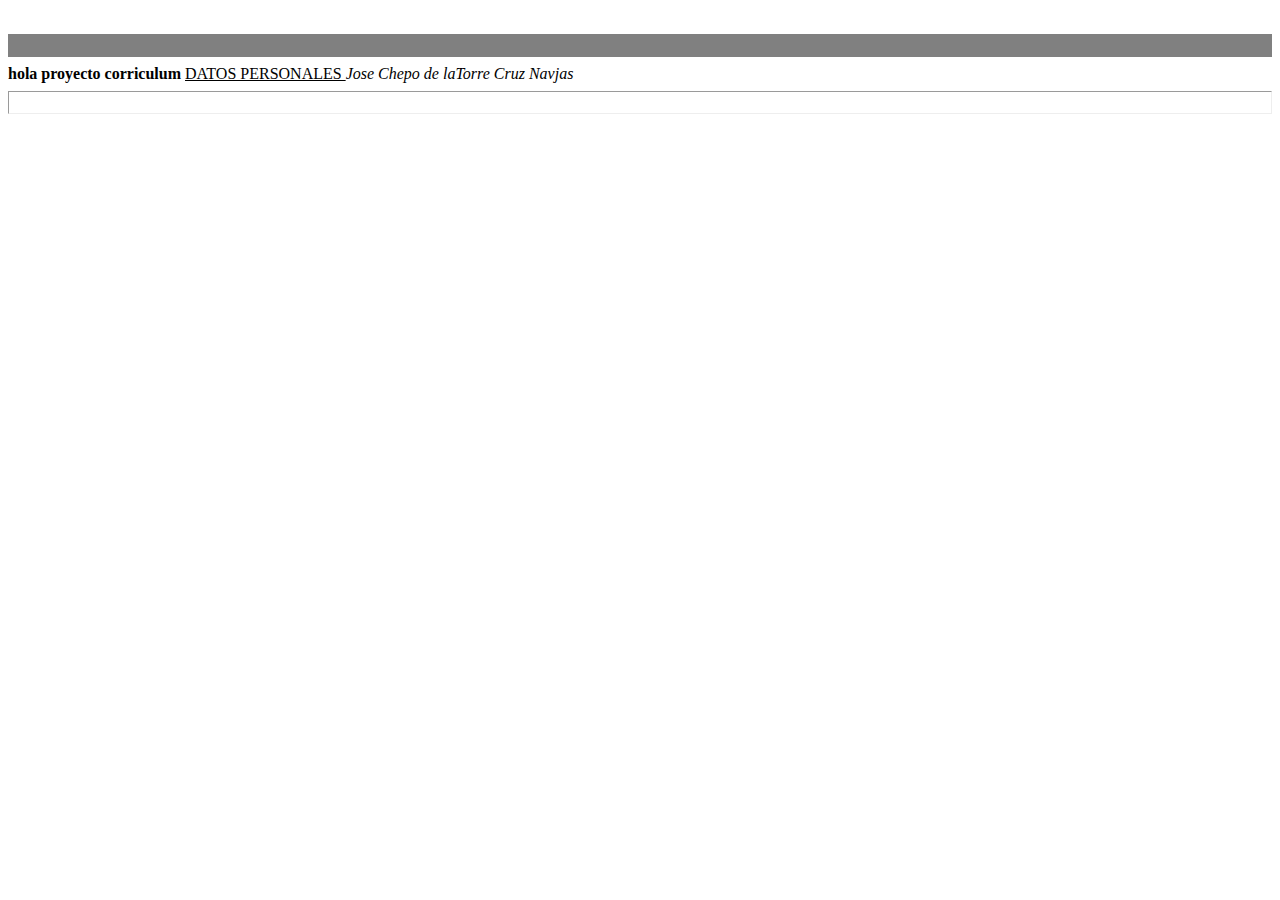
==== index.html @ 5e605d37 "primera pagina" ====
<html>
<head>
<title> NUevo laboratorio, cansan las gradas</title>
</head>
<body>
<br>
<hr size ="23" noshade>
<b> hola proyecto corriculum </b>

<u> DATOS PERSONALES </u>
<i> Jose Chepo de laTorre Cruz Navjas </i>
<hr size ="23" >
</body>
</html>
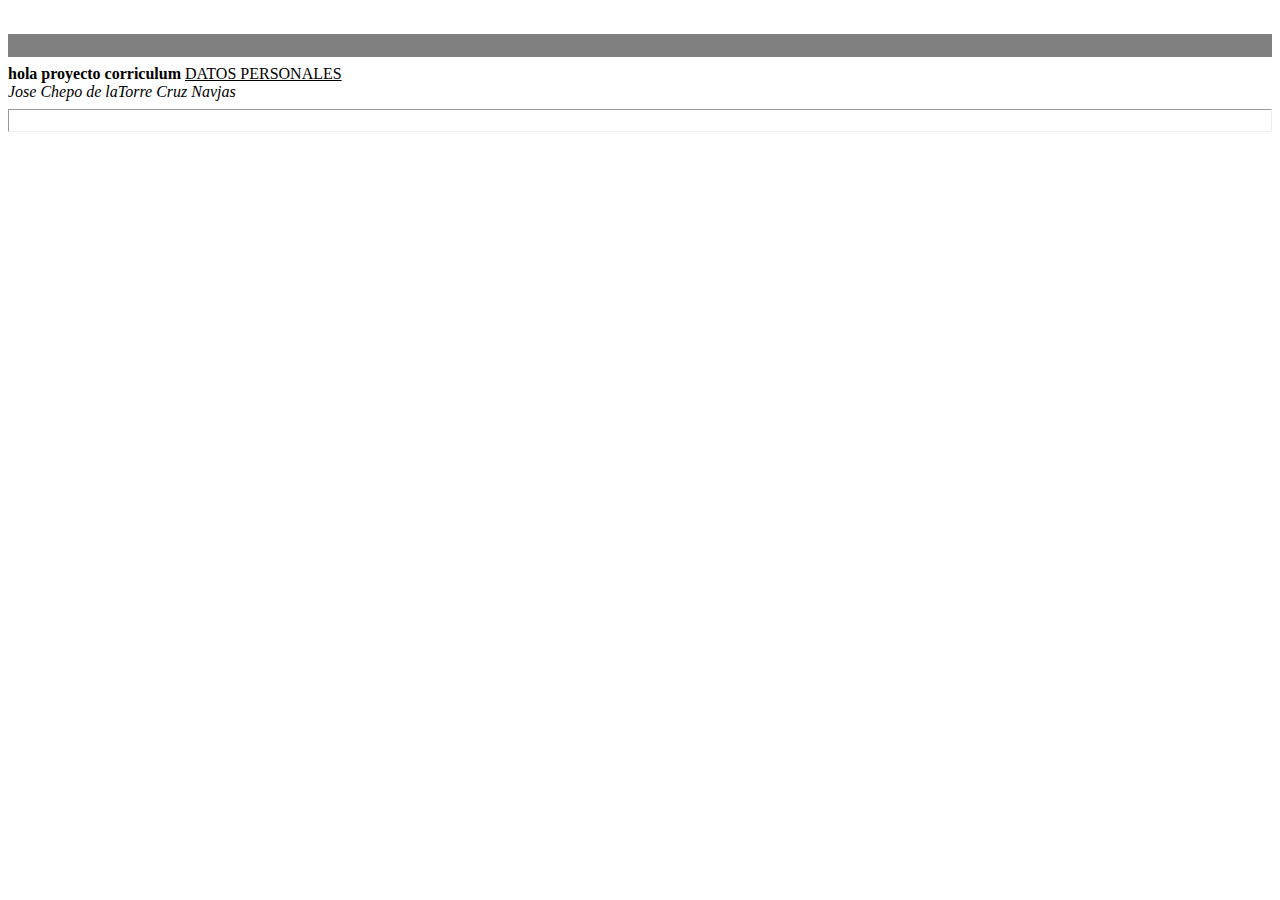
==== commit 707a1e13: "aliasion" ====
--- a/index.html
+++ b/index.html
@@ -7,8 +7,8 @@
 <hr size ="23" noshade>
 <b> hola proyecto corriculum </b>
 
-<u> DATOS PERSONALES </u>
-<i> Jose Chepo de laTorre Cruz Navjas </i>
+<u> DATOS PERSONALES </u><br>
+<i> Jose Chepo de laTorre Cruz Navjas </i><br>
 <hr size ="23" >
 </body>
 </html>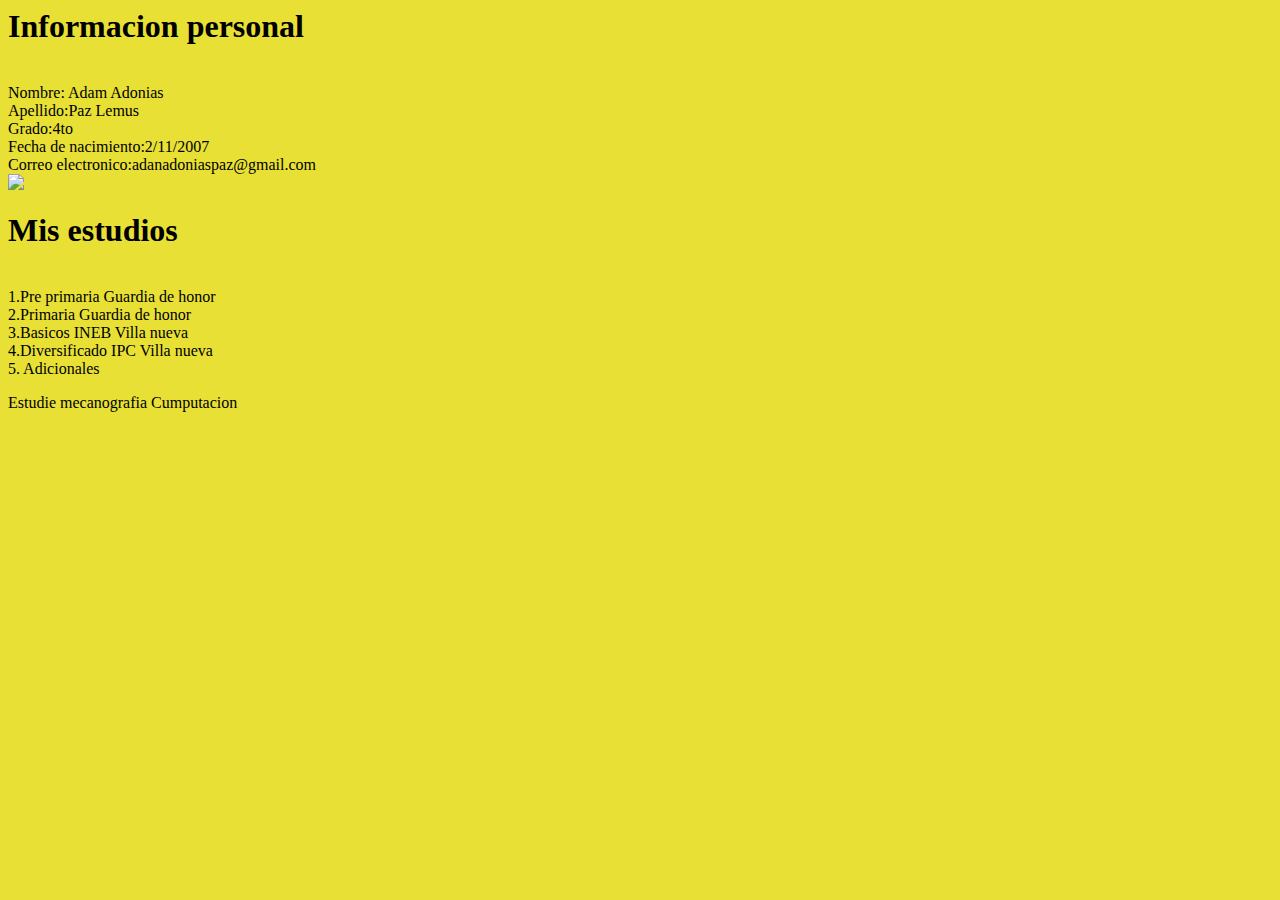
==== commit 43047180: "Add files via upload" ====
--- a/index.html
+++ b/index.html
@@ -1,14 +1,25 @@
-<html>
-<head>
-<title> NUevo laboratorio, cansan las gradas</title>
-</head>
-<body>
-<br>
-<hr size ="23" noshade>
-<b> hola proyecto corriculum </b>
-
-<u> DATOS PERSONALES </u><br>
-<i> Jose Chepo de laTorre Cruz Navjas </i><br>
-<hr size ="23" >
-</body>
+<html><head><title>Informacion personal</title>
+</head>
+<body bgcolor="#E8E035">
+<h1> Informacion personal </h1><br>
+Nombre: Adam Adonias<br>
+Apellido:Paz Lemus<br>
+Grado:4to<br>
+Fecha de nacimiento:2/11/2007<br>
+Correo electronico:adanadoniaspaz@gmail.com<br>
+<img src="foto.jpeg">
+<h1> Mis estudios </h1><br>
+1.Pre primaria Guardia de honor<br>
+
+2.Primaria Guardia de honor<br>
+
+3.Basicos INEB Villa nueva<br>
+
+4.Diversificado IPC Villa nueva<br>
+
+5. Adicionales
+<p>Estudie mecanografia
+   Cumputacion
+ 
+</body>
 </html>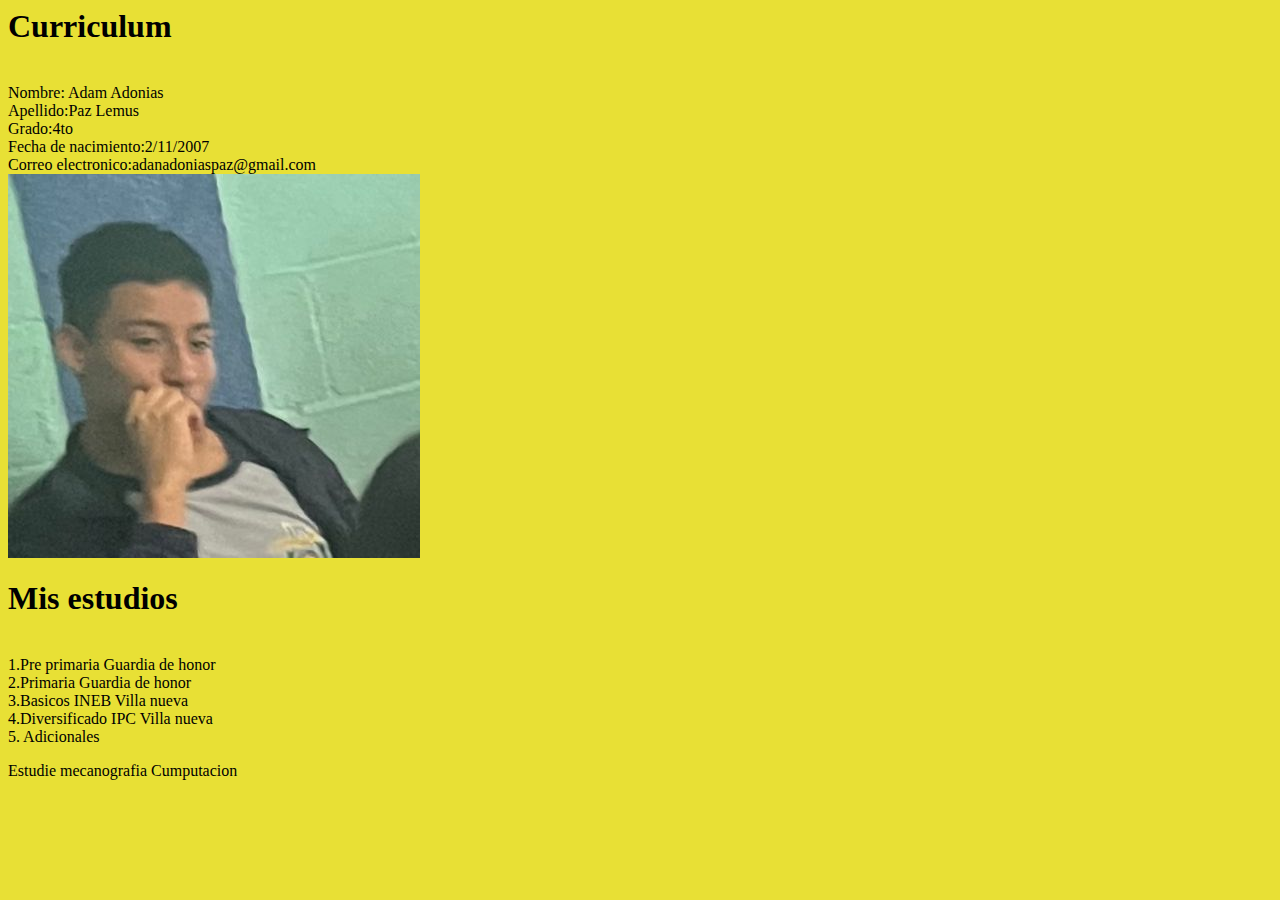
==== commit 818ec1e7: "Update index.html" ====
--- a/index.html
+++ b/index.html
@@ -1,7 +1,7 @@
 <html><head><title>Informacion personal</title>
 </head>
 <body bgcolor="#E8E035">
-<h1> Informacion personal </h1><br>
+<h1>Curriculum</h1><br>
 Nombre: Adam Adonias<br>
 Apellido:Paz Lemus<br>
 Grado:4to<br>
@@ -22,4 +22,4 @@
    Cumputacion
  
 </body>
-</html>+</html>
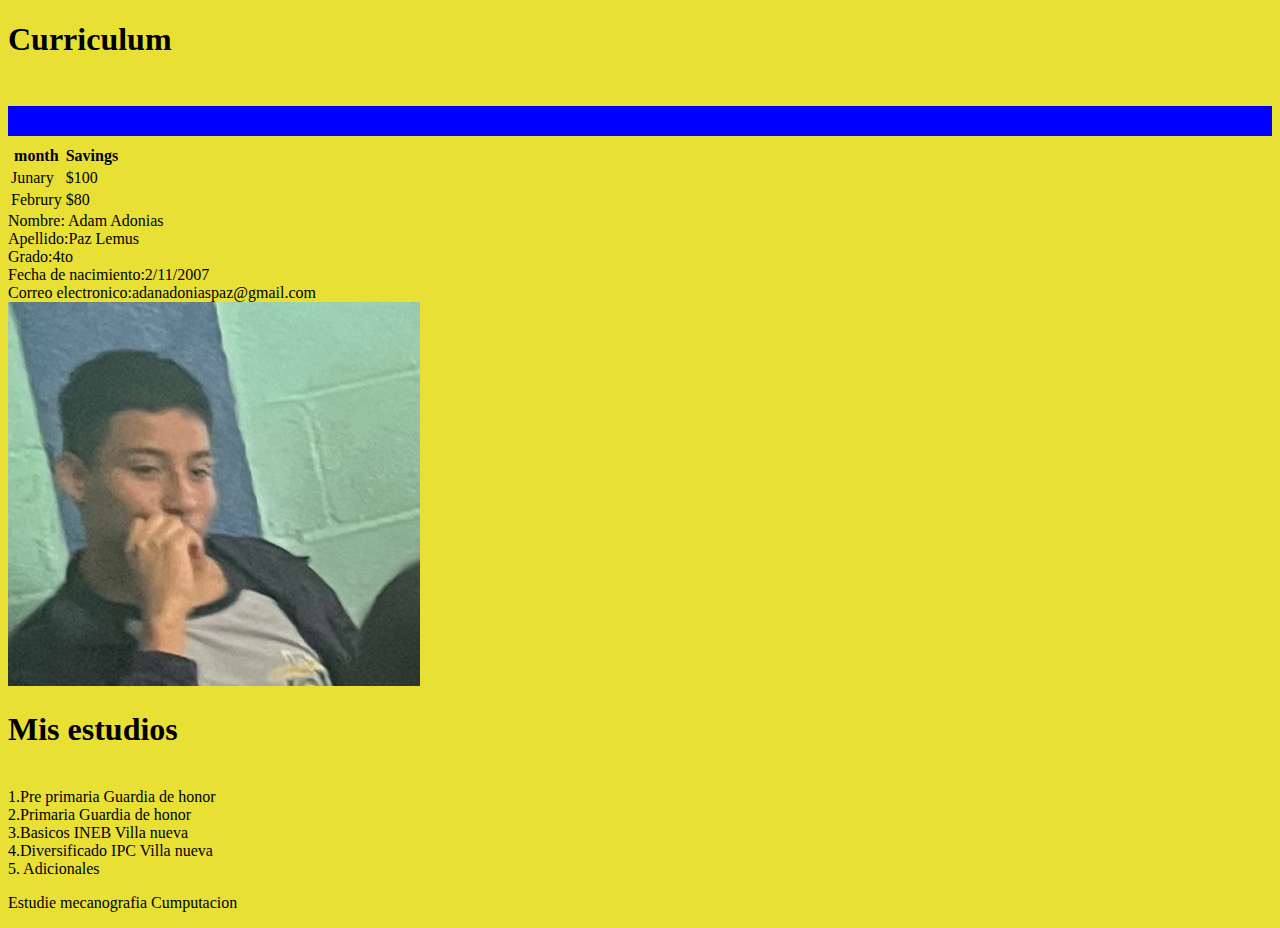
==== commit ed8abf5f: "Update index.html" ====
--- a/index.html
+++ b/index.html
@@ -1,7 +1,24 @@
-<html><head><title>Informacion personal</title>
+<!DOCTYPE html>
+   <html lang= "en">
+      <head><title>Informacion personal</title>
 </head>
 <body bgcolor="#E8E035">
 <h1>Curriculum</h1><br>
+   <hr size="30" color= "blue" align= "left">
+   <table>
+      <tr>
+         <th>month</th>
+         <th>Savings</th>
+      </tr>
+      <tr>
+      <td>Junary</td>
+      <td>$100</td>
+      </tr>
+      <tr>
+         <td>Februry</td>
+         <td>$80</td>
+      </tr>
+   </table>
 Nombre: Adam Adonias<br>
 Apellido:Paz Lemus<br>
 Grado:4to<br>
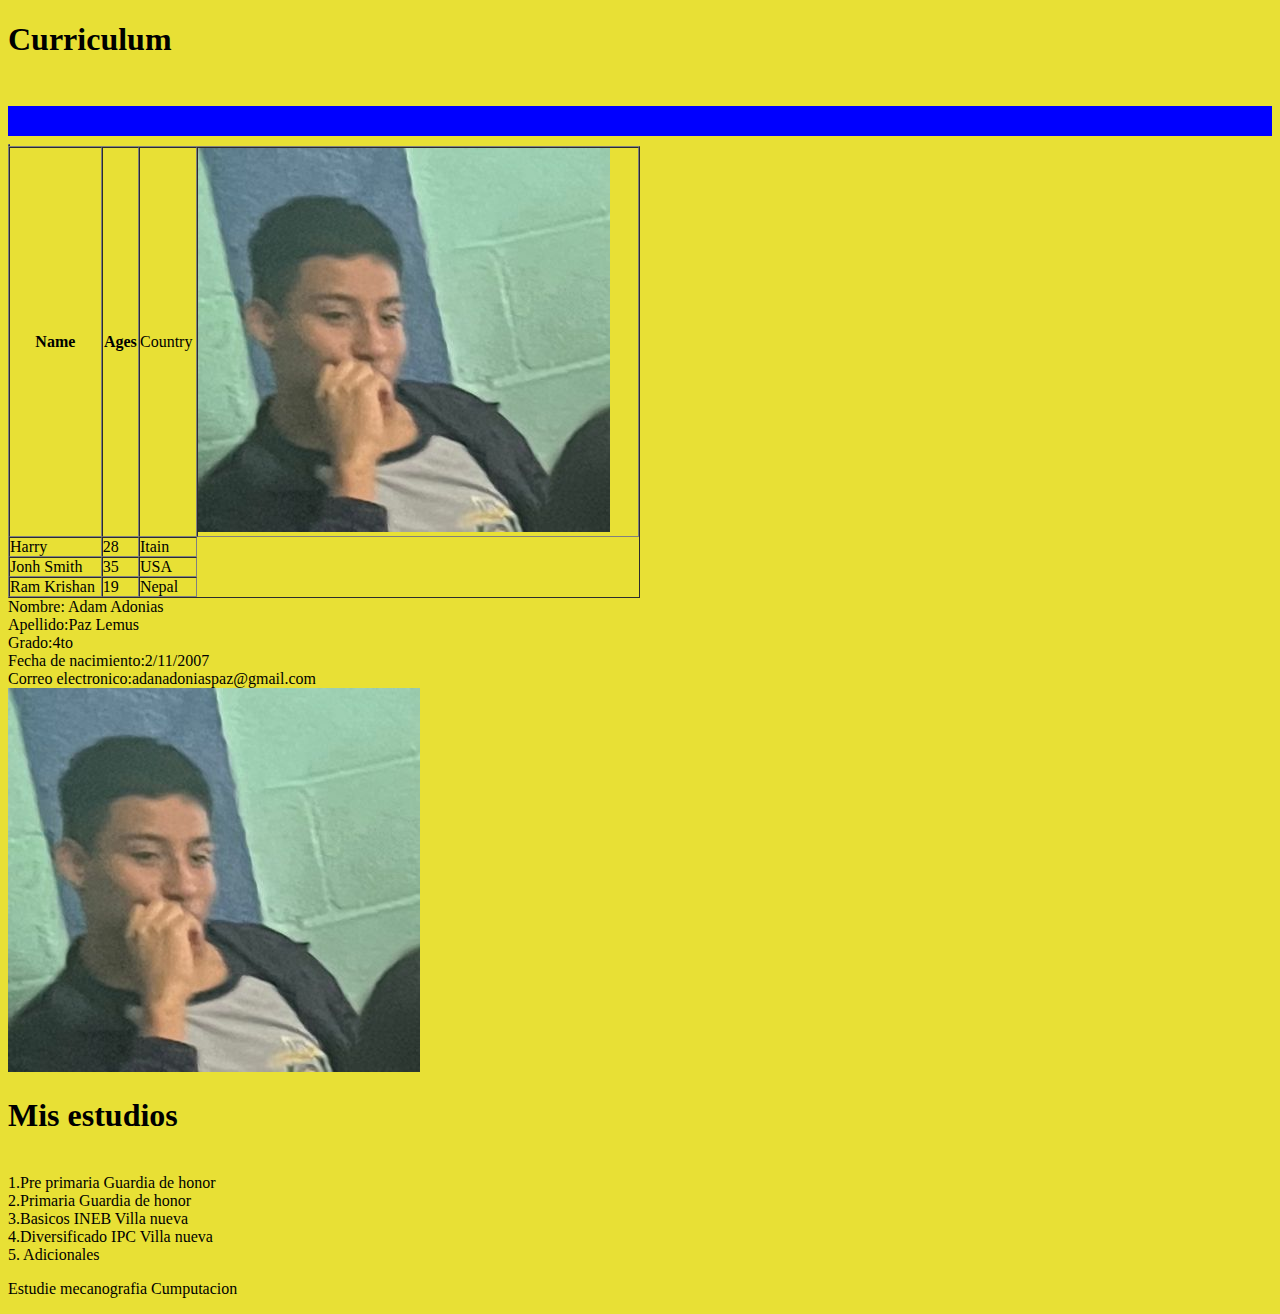
==== commit 65cb5395: "Update index.html" ====
--- a/index.html
+++ b/index.html
@@ -5,19 +5,31 @@
 <body bgcolor="#E8E035">
 <h1>Curriculum</h1><br>
    <hr size="30" color= "blue" align= "left">
-   <table>
+ <table border="1">
+    <table border="1" cellpadding="0" cellspacing="0" width="50%">
       <tr>
-         <th>month</th>
-         <th>Savings</th>
+         <th>Name</th>
+         <th>Ages</th>
+      <td>Country</td>
+         <td>
+            <img src="foto.jpeg">
+         </td>
       </tr>
       <tr>
-      <td>Junary</td>
-      <td>$100</td>
-      </tr>
-      <tr>
-         <td>Februry</td>
-         <td>$80</td>
-      </tr>
+         <td>Harry</td>
+         <td>28</td>
+         <td>Itain</td>
+</tr>
+     <tr>
+     <td>Jonh Smith</td>
+      <td> 35</td>
+     <td>USA</td>
+     </tr>
+ <tr>
+      <td>Ram Krishan</td>
+      <td>19</td>
+      <td>Nepal</td>
+</tr>
    </table>
 Nombre: Adam Adonias<br>
 Apellido:Paz Lemus<br>
